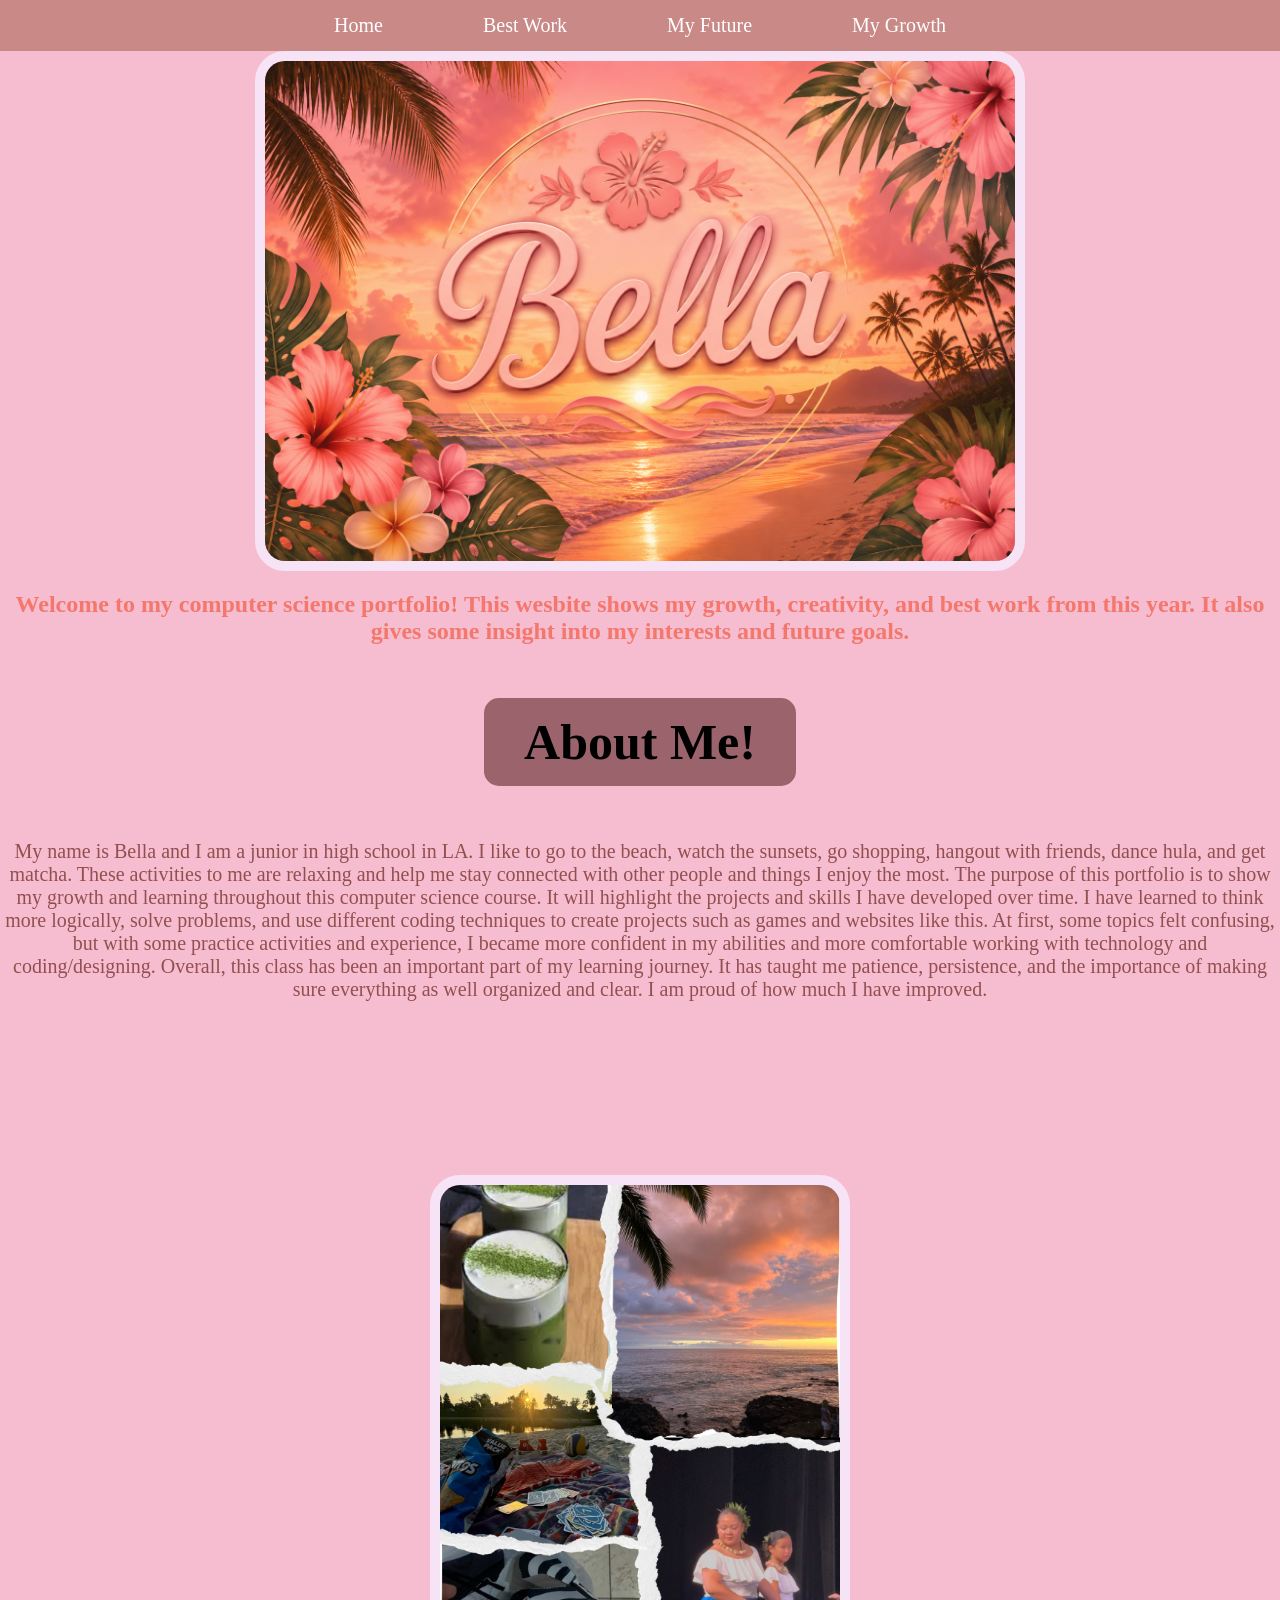
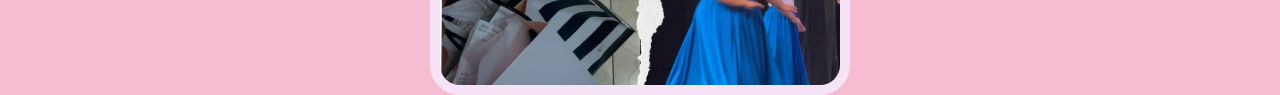
==== index.html @ 9caf2ec2 "Add files via upload" ====
<!DOCTYPE html>
<html>
    <link rel="stylesheet" href="style.css">

  <body>

    <nav>
      <a href="index.html">Home</a>
      <a href="bestWork.html">Best Work</a>
      <a href="future.html">My Future</a>
      <a href="growth.html">My Growth</a>
    </nav>
    
  <img src="bellaNameDesign.png" alt="Bella name design.">

    <h2>Welcome to my computer science portfolio! This wesbite shows my growth, creativity, and best work from this year. 
      It also gives some insight into my interests and future goals.</h2>
    
    <div class="index">
      <h1>About Me!</h1>
    </div>
    
    <p>My name is Bella and I am a junior in high school in LA. 
      I like to go to the beach, watch the sunsets, go shopping, hangout with friends, dance hula, and get matcha. 
      These activities to me are relaxing and help me stay connected with other people and things I enjoy the most. 
      The purpose of this portfolio is to show my growth and learning throughout this computer science course. 
      It will highlight the projects and skills I have developed over time. 
      I have learned to think more logically, solve problems, and use different coding techniques to create projects such as games and websites like this. 
      At first, some topics felt confusing, but with some practice activities and experience, I became more confident in my abilities and more comfortable working with technology and coding/designing. 
      Overall, this class has been an important part of my learning journey. It has taught me patience, persistence, and the importance of making sure everything as well organized and clear. 
      I am proud of how much I have improved. </p>

    <iframe class="unit 2" style="border: 0px;" src="https://ic-a2027.github.io/my-Unit2Website/"></iframe>

    <img src="collage.png" alt="Collage of Bella's hobbies.">
    
  </body>
</html>
---- style.css ----
body{
  background:#F6BDD1;
  margin: 0;
}

.index{
  text-align: center;
  margin-top: 20px;
}

.bestWork{
  text-align: center;
  margin-top: 20px;
}

.future{
  text-align: center;
  margin-top: 20px;
}

.growth{
  text-align: center;
  margin-top: 20px;
}

nav {
  background-color: #C98986;
  display: flex;
  justify-content: center;
  flex-wrap: wrap;
}

nav a {
  color: white;
  text-align: left;
  padding: 14px 50px;
  text-decoration: none;
  font-size: 20px;
  font-family: Comic Sans MS, cursive;
}

img{
  height: 500px;
  width: 500 px;
  border-color:#F6E4F6;
  border-style: solid;
  border-radius: 30px;
  border-width: 10px;
  display: block;
  margin: auto;
}

h1{
  display: inline-block;
  background-color: #9b646c;
  padding: 15px 40px;
  border-radius: 15px;
  font-size: 50px;
  font-family: fantasy;
}

h2{
  font-family:fantasy;
  color:#f4776c;
  text-align: center;
  text-wrap: justify;
}

p{
  font-size: 20px;
  font-family: Comic Sans MS, cursive;
  color: #924f4f;
  text-align: center;
}

.before h2{
  color: #80607b;
}
.before p{
  color: #f579c2;
  text-align: right;
}
.before img{
  float: left;
  width: 300px;
  height: 250px;
  margin: 10px;
  border-color: saddlebrown;
  border-width: 4px;
  border-style: dotted;
  border-radius: 10px;
  margin-top: -35px 
}

.after h2{
  color: #695d68;
}
.after p{
  color:#de8ea5;
  text-align: center;
}
.after img{
  float: right;
  width: 300px;
  height: 400px;
  margin: 10px;
  border-color: saddlebrown;
  border-width: 4px;
  border-style: dotted;
  border-radius: 10px;
  margin-top: -40px
}

.improve h2{
  color:#3c2f3b;
}
.improve p{
  color: #d4627d;
}
.improve img{
  float: left;
  width: 400px;
  height: 250px;
  margin: 10px;
  border-color: saddlebrown;
  border-width: 4px;
  border-style: dotted;
  border-radius: 10px;
}

.skills{
  font-family: Comic Sans MS;
  width: 350px;
  padding: 25px;
  margin: 40px 80px;
  border-radius: 20px;
  box-shadow: 0px 4px 10px #9e4754;
  text-align: left;
}

.skills h3 {
  color: #da627d;
  font-size: 35px;
  margin-bottom: 20px;
  font-family: fantasy;
}

.unit2{
  display: block;
  margin: 20px auto;
  width: 80%;
  height: 80%;
}

.nursingAndCompSci{
   width: 75%;
   margin: 40px auto;
   padding: 30px;
   border-radius: 25px;
   box-shadow: 0px 4px 10px #9e4754;
}

.nursingAndCompSci p{
  color: #a43d5a;;
}

.nursingAndCompSci h2{
  color:#cb6289;
  font-size: 35px;
  margin-bottom: 20px;
  font-family: fantasy;
}
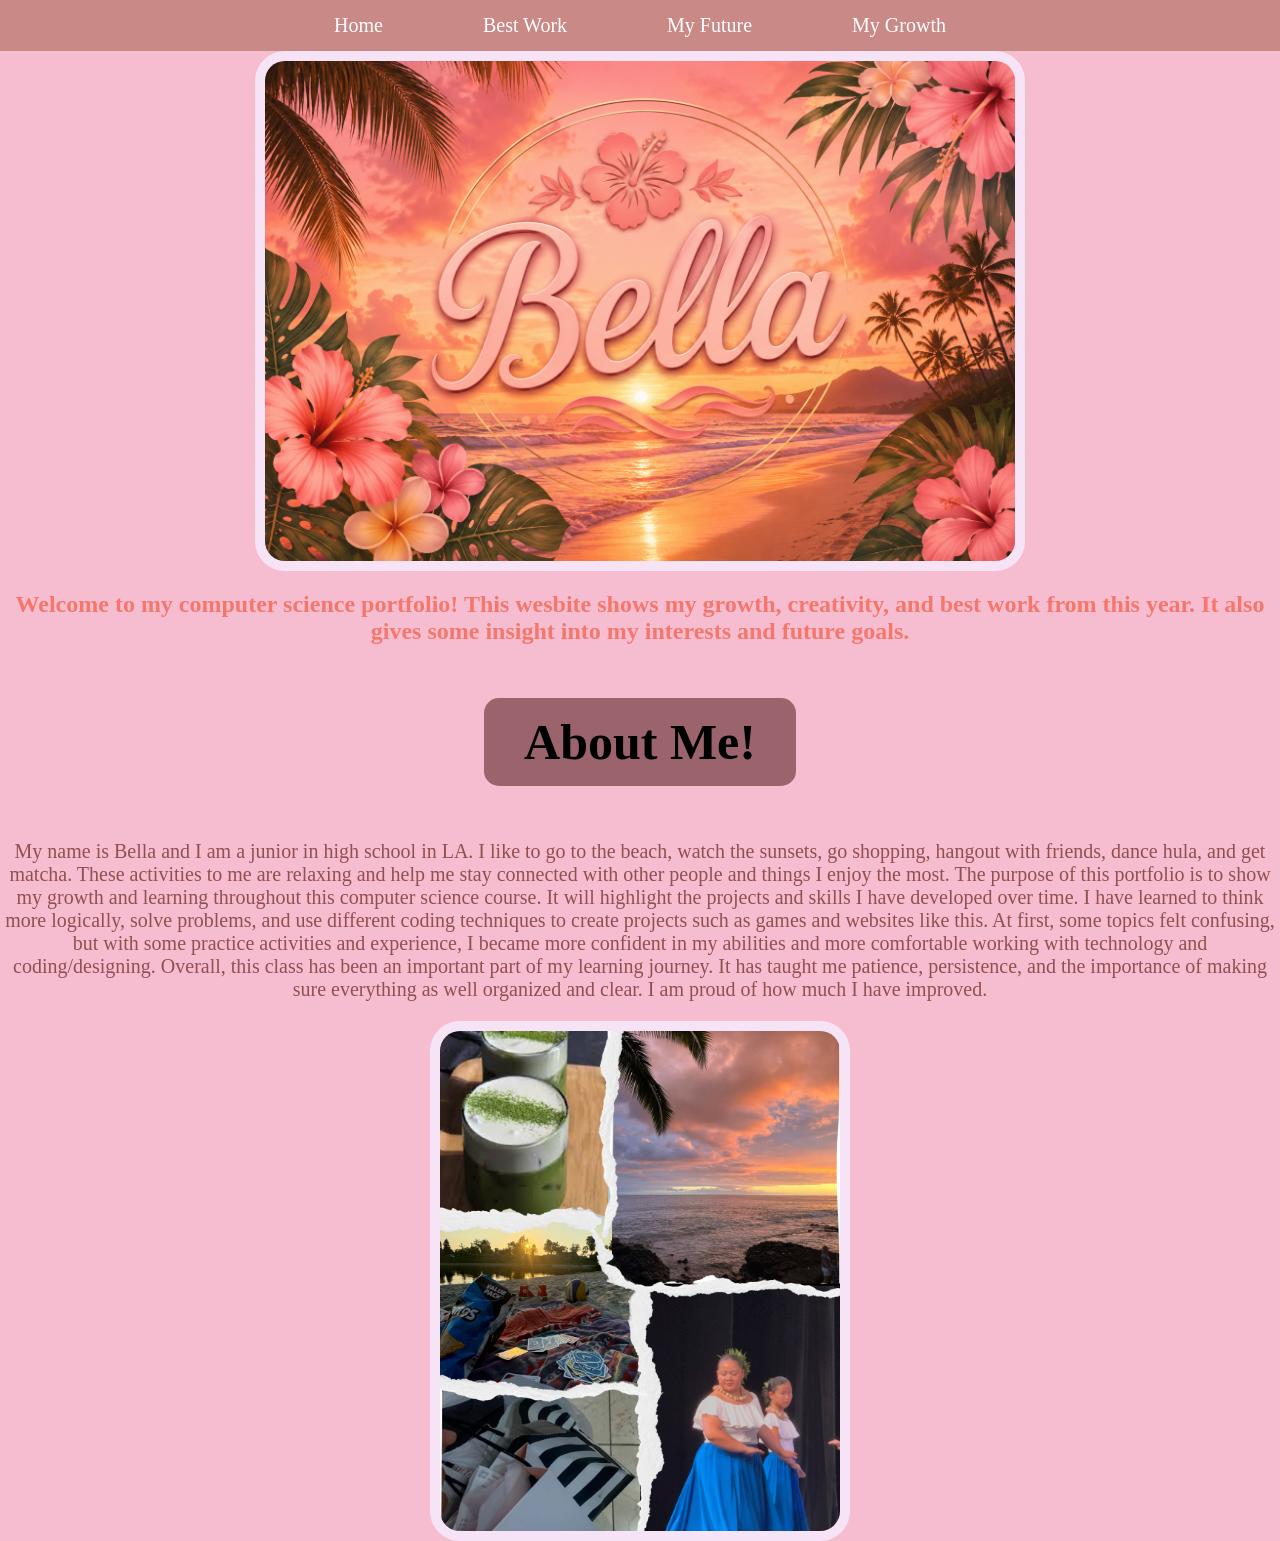
==== commit 70b784ff: "Add files via upload i commit my changes to my CAP due 5/28." ====
--- a/index.html
+++ b/index.html
@@ -30,8 +30,6 @@
       Overall, this class has been an important part of my learning journey. It has taught me patience, persistence, and the importance of making sure everything as well organized and clear. 
       I am proud of how much I have improved. </p>
 
-    <iframe class="unit 2" style="border: 0px;" src="https://ic-a2027.github.io/my-Unit2Website/"></iframe>
-
     <img src="collage.png" alt="Collage of Bella's hobbies.">
     
   </body>
